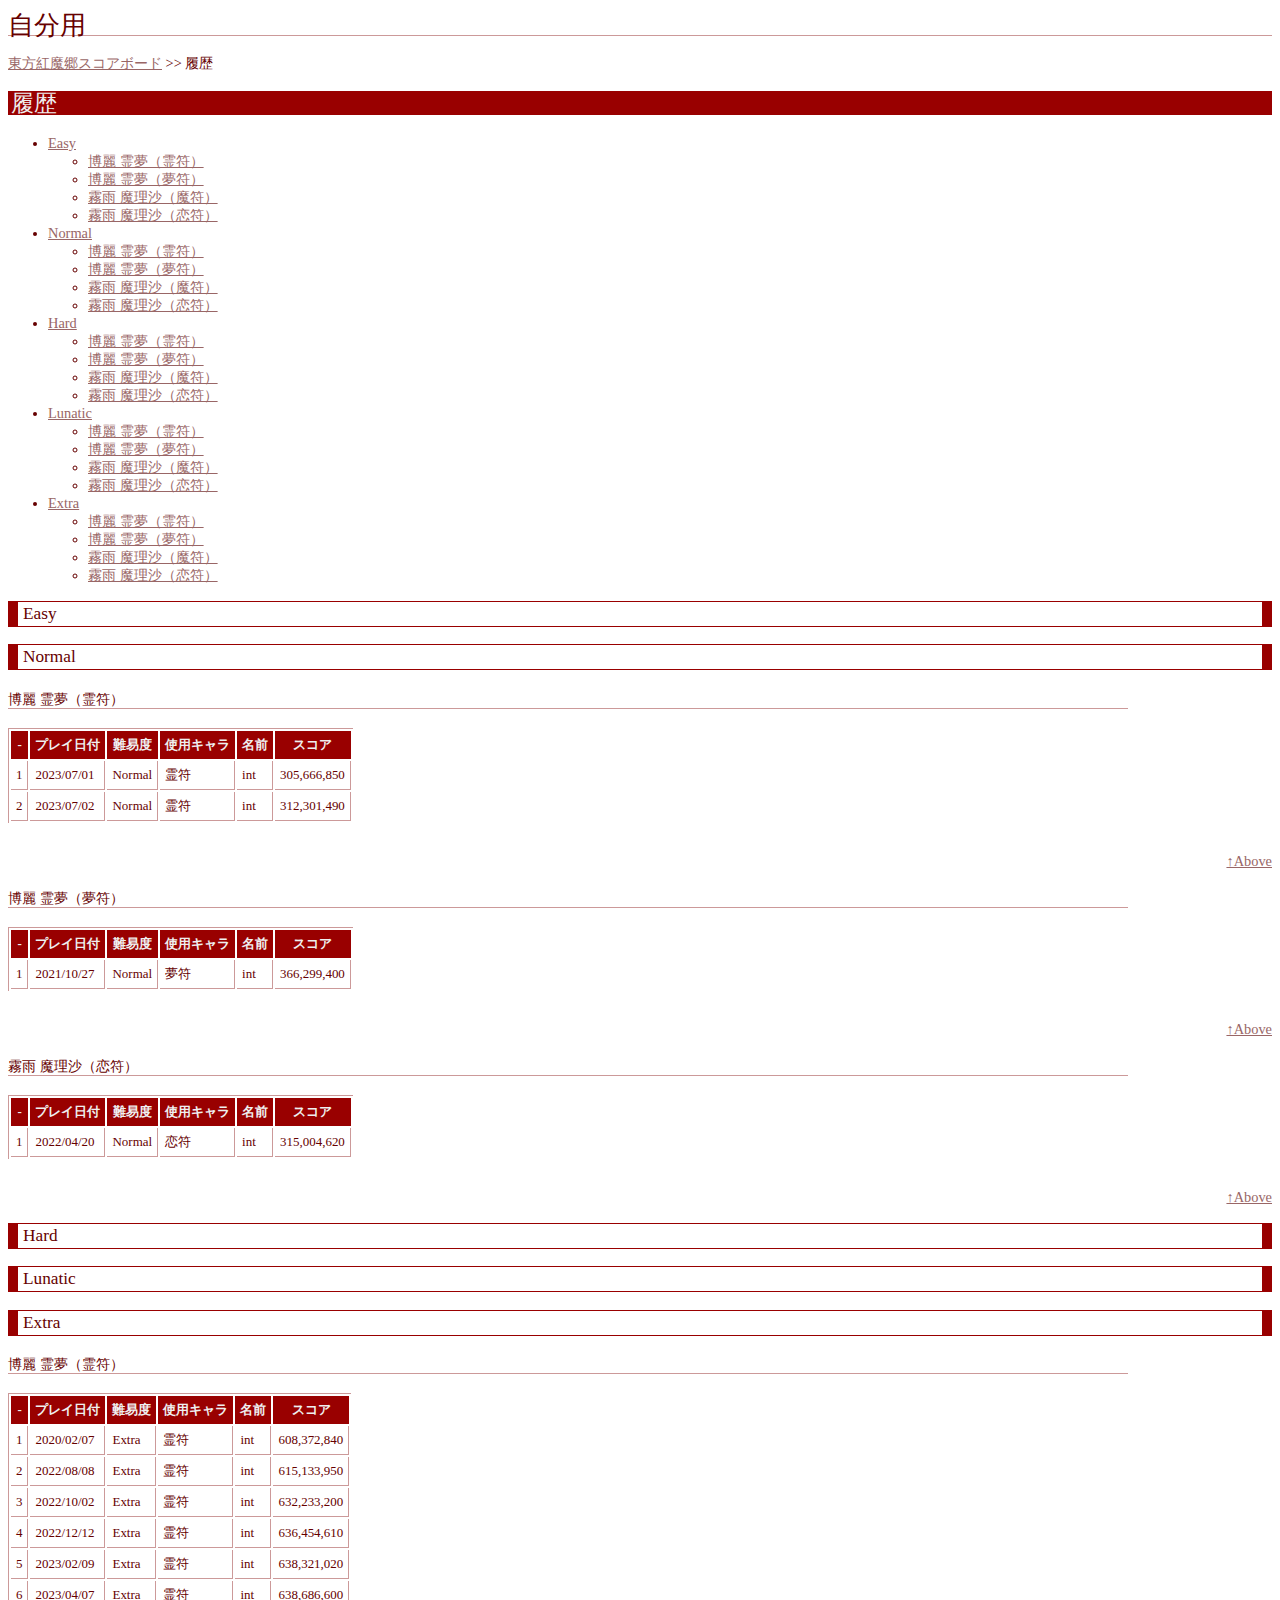
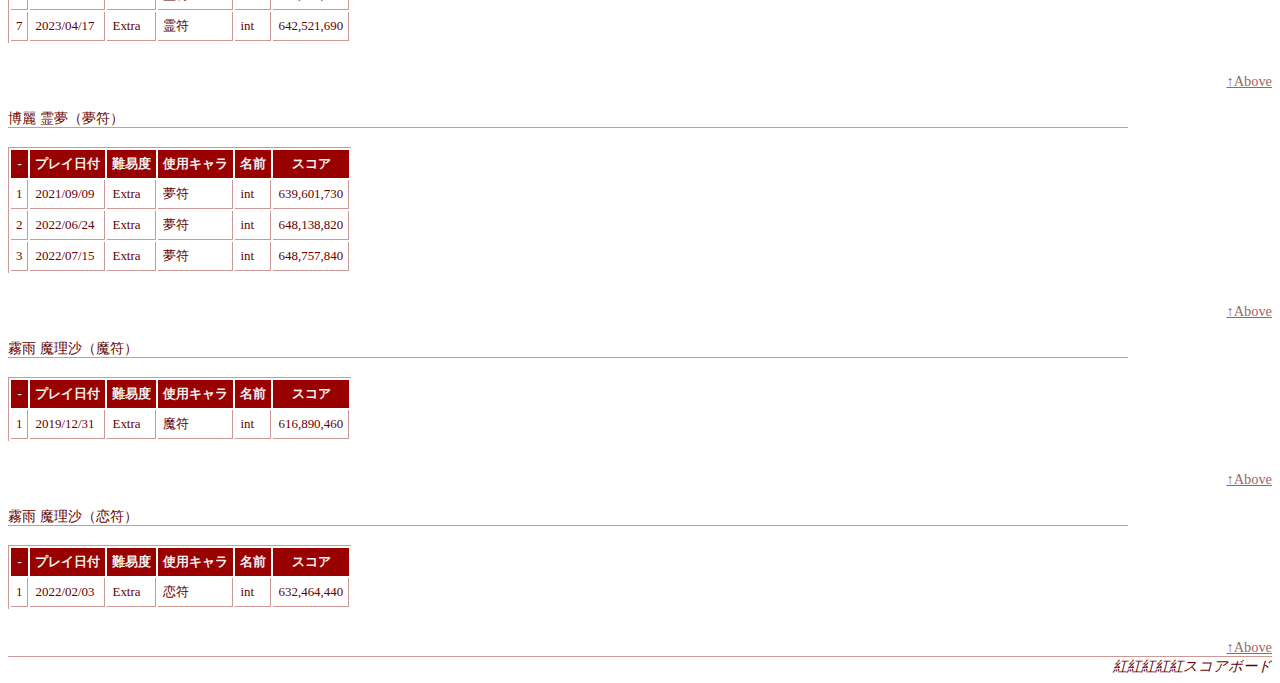
==== history6.html @ 1aae1b41 "N RA 312" ====
<?xml version="1.0" encoding="utf-8"?>
<!DOCTYPE html PUBLIC "-//W3C//DTD XHTML 1.0 Strict//EN"
	"http://www.w3.org/TR/xhtml1/DTD/xhtml1-strict.dtd">
<html xmlns="http://www.w3.org/1999/xhtml" xml:lang="ja" lang="ja">
<head>
	<meta http-equiv="Content-Type" content="text/html; charset=utf-8" />
	<meta http-equiv="Content-Style-Type" content="text/css" />
	<link rel="stylesheet" type="text/css" href="./style6.css" media="screen,print" title="th6" />
	
	<title>自分用 - 履歴</title>
</head>
<body>

<div class="title">
	<h1><a id="top" name="top">自分用</a></h1>
</div>
<div class="navi">
	<a href="./">東方紅魔郷スコアボード</a> &gt;&gt; 履歴
</div>
<div class="docbody">
<h2>履歴</h2>

<div class="index">
<ul>
	<li><a href="#L0">Easy</a>
		<ul>
			<li><a href="#L0C0">博麗 霊夢（霊符）</a></li>
			<li><a href="#L0C1">博麗 霊夢（夢符）</a></li>
			<li><a href="#L0C2">霧雨 魔理沙（魔符）</a></li>
			<li><a href="#L0C3">霧雨 魔理沙（恋符）</a></li>
		</ul>
	</li>
	<li><a href="#L1">Normal</a>
		<ul>
			<li><a href="#L1C0">博麗 霊夢（霊符）</a></li>
			<li><a href="#L1C1">博麗 霊夢（夢符）</a></li>
			<li><a href="#L1C2">霧雨 魔理沙（魔符）</a></li>
			<li><a href="#L1C3">霧雨 魔理沙（恋符）</a></li>
		</ul>
	</li>
	<li><a href="#L2">Hard</a>
		<ul>
			<li><a href="#L2C0">博麗 霊夢（霊符）</a></li>
			<li><a href="#L2C1">博麗 霊夢（夢符）</a></li>
			<li><a href="#L2C2">霧雨 魔理沙（魔符）</a></li>
			<li><a href="#L2C3">霧雨 魔理沙（恋符）</a></li>
		</ul>
	</li>
	<li><a href="#L3">Lunatic</a>
		<ul>
			<li><a href="#L3C0">博麗 霊夢（霊符）</a></li>
			<li><a href="#L3C1">博麗 霊夢（夢符）</a></li>
			<li><a href="#L3C2">霧雨 魔理沙（魔符）</a></li>
			<li><a href="#L3C3">霧雨 魔理沙（恋符）</a></li>
		</ul>
	</li>
	<li><a href="#L4">Extra</a>
		<ul>
			<li><a href="#L4C0">博麗 霊夢（霊符）</a></li>
			<li><a href="#L4C1">博麗 霊夢（夢符）</a></li>
			<li><a href="#L4C2">霧雨 魔理沙（魔符）</a></li>
			<li><a href="#L4C3">霧雨 魔理沙（恋符）</a></li>
		</ul>
	</li>
</ul>
</div>
<h3 id="L0">Easy</h3><h3 id="L1">Normal</h3><h4 id="L1C0">博麗 霊夢（霊符）</h4>
<table class="ranking">
	<colgroup>
		<col class="colRank" />
		<col class="colDate" />
		<col class="colLevel" />
		<col class="colChar" />
		<col class="colName" />
		<col class="colScore" />
	</colgroup>
	<tr>
		<th>-</th>
		<th>プレイ日付</th>
		<th>難易度</th>
		<th>使用キャラ</th>
		<th>名前</th>
		<th>スコア</th>
	</tr>

	<tr>
		<td>1</td>
		<td>2023/07/01</td>
		<td>Normal</td>
		<td>霊符</td>
		<td>int</td>
		<td>305,666,850</td>
	</tr>

	<tr>
		<td>2</td>
		<td>2023/07/02</td>
		<td>Normal</td>
		<td>霊符</td>
		<td>int</td>
		<td>312,301,490</td>
	</tr>

</table>

<div class="pageNavi"><a href="#top">↑Above</a></div>
<h4 id="L1C1">博麗 霊夢（夢符）</h4>
<table class="ranking">
	<colgroup>
		<col class="colRank" />
		<col class="colDate" />
		<col class="colLevel" />
		<col class="colChar" />
		<col class="colName" />
		<col class="colScore" />
	</colgroup>
	<tr>
		<th>-</th>
		<th>プレイ日付</th>
		<th>難易度</th>
		<th>使用キャラ</th>
		<th>名前</th>
		<th>スコア</th>
	</tr>

	<tr>
		<td>1</td>
		<td>2021/10/27</td>
		<td>Normal</td>
		<td>夢符</td>
		<td>int</td>
		<td>366,299,400</td>
	</tr>

</table>

<div class="pageNavi"><a href="#top">↑Above</a></div>
<h4 id="L1C3">霧雨 魔理沙（恋符）</h4>
<table class="ranking">
	<colgroup>
		<col class="colRank" />
		<col class="colDate" />
		<col class="colLevel" />
		<col class="colChar" />
		<col class="colName" />
		<col class="colScore" />
	</colgroup>
	<tr>
		<th>-</th>
		<th>プレイ日付</th>
		<th>難易度</th>
		<th>使用キャラ</th>
		<th>名前</th>
		<th>スコア</th>
	</tr>

	<tr>
		<td>1</td>
		<td>2022/04/20</td>
		<td>Normal</td>
		<td>恋符</td>
		<td>int</td>
		<td>315,004,620</td>
	</tr>

</table>

<div class="pageNavi"><a href="#top">↑Above</a></div>
<h3 id="L2">Hard</h3><h3 id="L3">Lunatic</h3><h3 id="L4">Extra</h3><h4 id="L4C0">博麗 霊夢（霊符）</h4>
<table class="ranking">
	<colgroup>
		<col class="colRank" />
		<col class="colDate" />
		<col class="colLevel" />
		<col class="colChar" />
		<col class="colName" />
		<col class="colScore" />
	</colgroup>
	<tr>
		<th>-</th>
		<th>プレイ日付</th>
		<th>難易度</th>
		<th>使用キャラ</th>
		<th>名前</th>
		<th>スコア</th>
	</tr>

	<tr>
		<td>1</td>
		<td>2020/02/07</td>
		<td>Extra</td>
		<td>霊符</td>
		<td>int</td>
		<td>608,372,840</td>
	</tr>

	<tr>
		<td>2</td>
		<td>2022/08/08</td>
		<td>Extra</td>
		<td>霊符</td>
		<td>int</td>
		<td>615,133,950</td>
	</tr>

	<tr>
		<td>3</td>
		<td>2022/10/02</td>
		<td>Extra</td>
		<td>霊符</td>
		<td>int</td>
		<td>632,233,200</td>
	</tr>

	<tr>
		<td>4</td>
		<td>2022/12/12</td>
		<td>Extra</td>
		<td>霊符</td>
		<td>int</td>
		<td>636,454,610</td>
	</tr>

	<tr>
		<td>5</td>
		<td>2023/02/09</td>
		<td>Extra</td>
		<td>霊符</td>
		<td>int</td>
		<td>638,321,020</td>
	</tr>

	<tr>
		<td>6</td>
		<td>2023/04/07</td>
		<td>Extra</td>
		<td>霊符</td>
		<td>int</td>
		<td>638,686,600</td>
	</tr>

	<tr>
		<td>7</td>
		<td>2023/04/17</td>
		<td>Extra</td>
		<td>霊符</td>
		<td>int</td>
		<td>642,521,690</td>
	</tr>

</table>

<div class="pageNavi"><a href="#top">↑Above</a></div>
<h4 id="L4C1">博麗 霊夢（夢符）</h4>
<table class="ranking">
	<colgroup>
		<col class="colRank" />
		<col class="colDate" />
		<col class="colLevel" />
		<col class="colChar" />
		<col class="colName" />
		<col class="colScore" />
	</colgroup>
	<tr>
		<th>-</th>
		<th>プレイ日付</th>
		<th>難易度</th>
		<th>使用キャラ</th>
		<th>名前</th>
		<th>スコア</th>
	</tr>

	<tr>
		<td>1</td>
		<td>2021/09/09</td>
		<td>Extra</td>
		<td>夢符</td>
		<td>int</td>
		<td>639,601,730</td>
	</tr>

	<tr>
		<td>2</td>
		<td>2022/06/24</td>
		<td>Extra</td>
		<td>夢符</td>
		<td>int</td>
		<td>648,138,820</td>
	</tr>

	<tr>
		<td>3</td>
		<td>2022/07/15</td>
		<td>Extra</td>
		<td>夢符</td>
		<td>int</td>
		<td>648,757,840</td>
	</tr>

</table>

<div class="pageNavi"><a href="#top">↑Above</a></div>
<h4 id="L4C2">霧雨 魔理沙（魔符）</h4>
<table class="ranking">
	<colgroup>
		<col class="colRank" />
		<col class="colDate" />
		<col class="colLevel" />
		<col class="colChar" />
		<col class="colName" />
		<col class="colScore" />
	</colgroup>
	<tr>
		<th>-</th>
		<th>プレイ日付</th>
		<th>難易度</th>
		<th>使用キャラ</th>
		<th>名前</th>
		<th>スコア</th>
	</tr>

	<tr>
		<td>1</td>
		<td>2019/12/31</td>
		<td>Extra</td>
		<td>魔符</td>
		<td>int</td>
		<td>616,890,460</td>
	</tr>

</table>

<div class="pageNavi"><a href="#top">↑Above</a></div>
<h4 id="L4C3">霧雨 魔理沙（恋符）</h4>
<table class="ranking">
	<colgroup>
		<col class="colRank" />
		<col class="colDate" />
		<col class="colLevel" />
		<col class="colChar" />
		<col class="colName" />
		<col class="colScore" />
	</colgroup>
	<tr>
		<th>-</th>
		<th>プレイ日付</th>
		<th>難易度</th>
		<th>使用キャラ</th>
		<th>名前</th>
		<th>スコア</th>
	</tr>

	<tr>
		<td>1</td>
		<td>2022/02/03</td>
		<td>Extra</td>
		<td>恋符</td>
		<td>int</td>
		<td>632,464,440</td>
	</tr>

</table>

<div class="pageNavi"><a href="#top">↑Above</a></div>

</div>
<div class="footer">
	<address>
		紅紅紅紅紅スコアボード
	</address>
</div>
</body>
</html>
---- style6.css ----
@charset "utf-8";

body{
	line-height: 1.25em;
	color: #660000;
	background: #FFFFFF;
	font-size: 90%;
	_font-family: "ＭＳ Ｐゴシック", sans-serif;
}

h1{
	font-weight: normal;
}

h2,h3,h4,h5,h6{
	font-weight: normal;
}

h1{
	font-size: 180%;
	border-style: solid;
	border-width: 0px 0px 1px 0px;
	border-color: #CC9999;
}

h2{
	font-size: 160%;
	padding: 3px;
	background: #990000;
	color: #EFEFEF;
}

h3{
	font-size: 120%;
	padding: 3px 5px;
	border-width: 1px 10px;
	border-style: solid;
	border-color: #990000;
}

h4{
	border-width: 0 0 1px 0;
	border-style: solid;
	border-color: #CC9999;
	margin-right: 10em;
}

a:link{ color: #996666; }
a:visited{ color: #999999; }
a:active, a:hover, a:focus{
	background: #CC9999;
	color: #FFFFFF;
}

em{
	font-weight: bolder;
	font-style: normal;
}

strong{
	font-weight: bolder;
	font-style: normal;
	text-decoration: underline;
}


.title{
}

.navi{
}

.docbody{
}

.pageNavi{
	margin: 2em 0 0 0;
	text-align: right;
}

.note{
	font-size: 80%;
	color: #666666;
}

.footer{
	text-align: right;
	border-style: solid;
	border-width: 1px 0px 0px 0px;
	border-color: #CC9999;
}


table{
	table-layout: auto;
	border-collapse: separate;
	empty-cells: show;
	font-size: 90%;
	border-style: solid;
	border-color: #CC9999;
	border-width: 1px 0 0 1px;
	width: 100%;
}

table.ranking{
	width: auto !important;
}

th, td{
	padding: 5px;
}

th{
	background-color: #990000;
	color: #EFEFEF;
	font-weight: bold;
	text-align: center;
}

td{
	border-style: solid;
	border-color: #CC9999;
	border-width: 0 1px 1px 0;
}

.colScore{
	text-align: right;
	align: right;
}

.colVer,
.colRank,
.colDrop,
.colChar,
.colLevel,
.colDate,
.colName,
.colReplay{
}

.colComment{
	text-align: left;
	align: left;
	width: 35%;
}

tr.slowReplay td{
	background: #EEEEEE;
}

.slowDrop {
	color: #003999 !important;
}

td .topScore{
}
td .secondScore{
}
td .thridScore{
}

.pagingLinks {
	margin: 0.5em;
}

dl{
	margin: 1em;
}

a img{
	border-style: none;
}

.lang-en{
	/*display: none;*/
	font-size: 90%;
}
.lang-ja{
}

.deviation{
	font-size: 75%;
	color: #999999 !important;
}
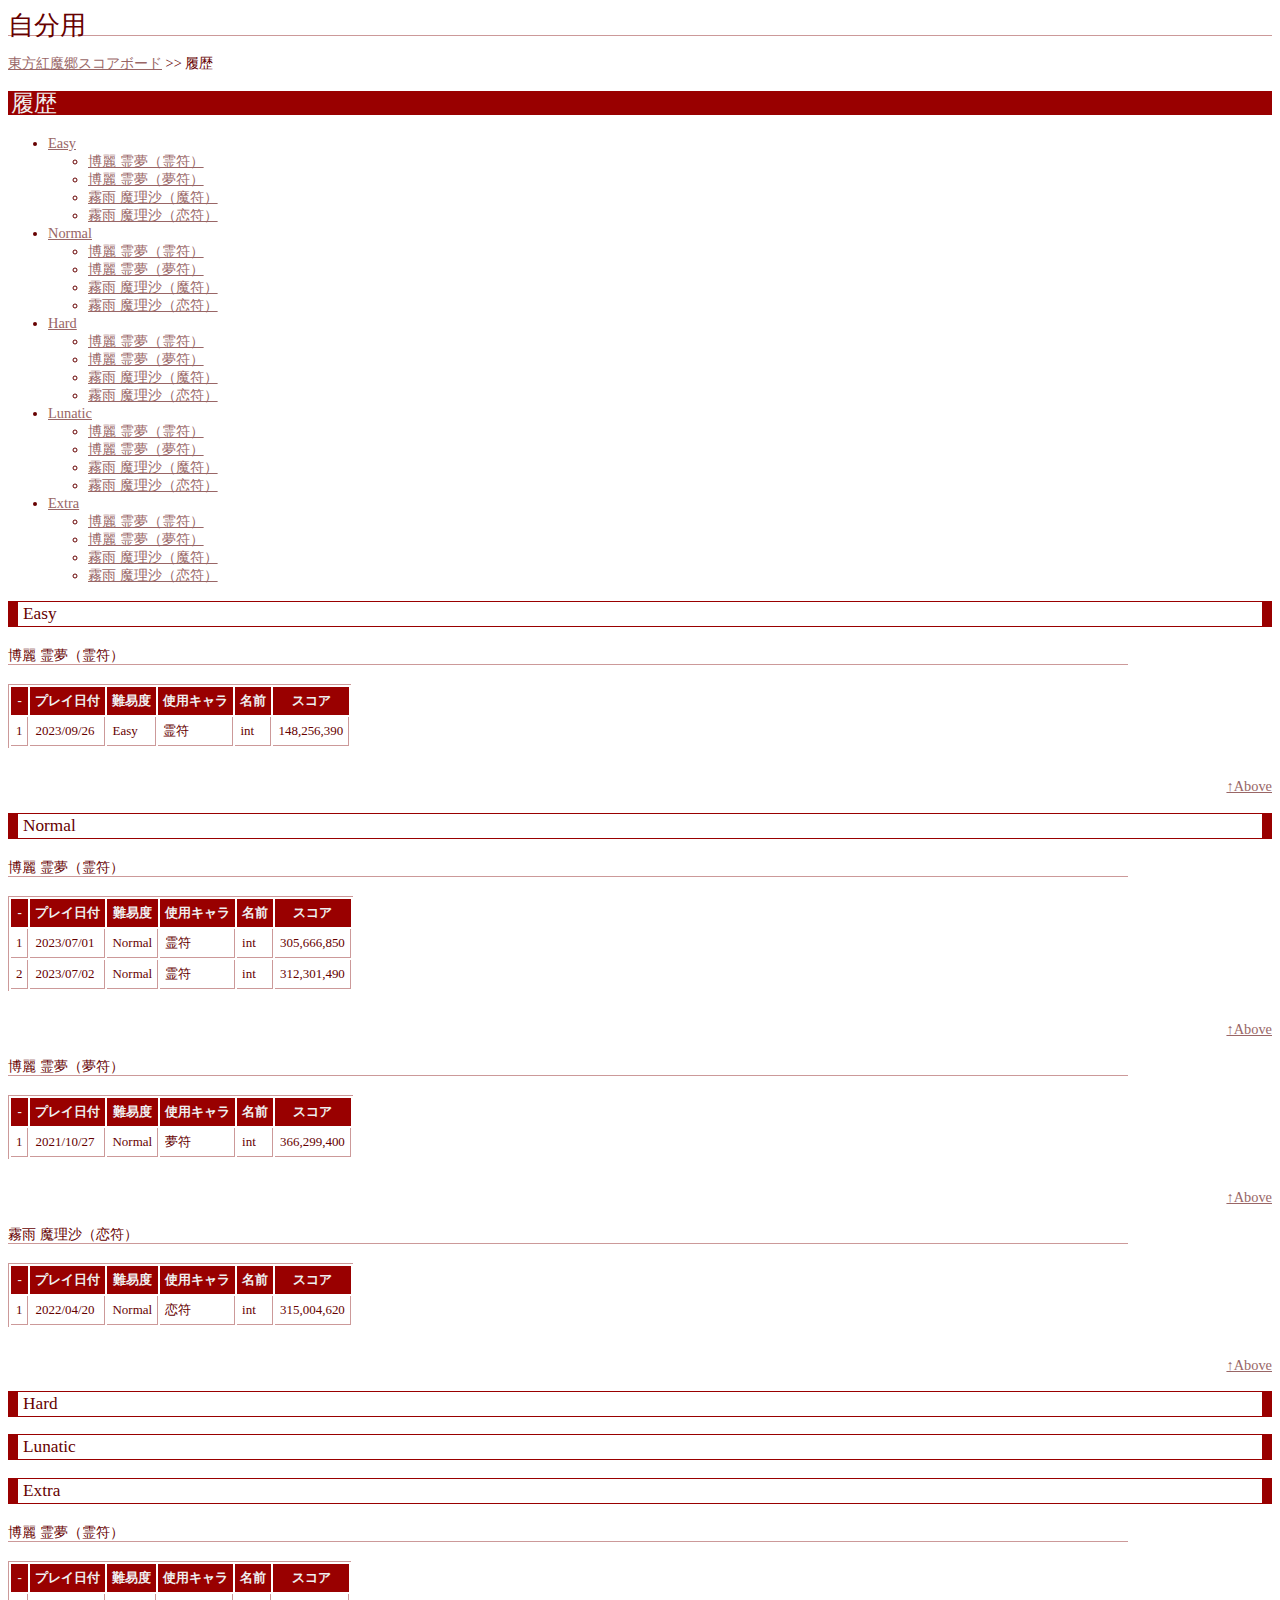
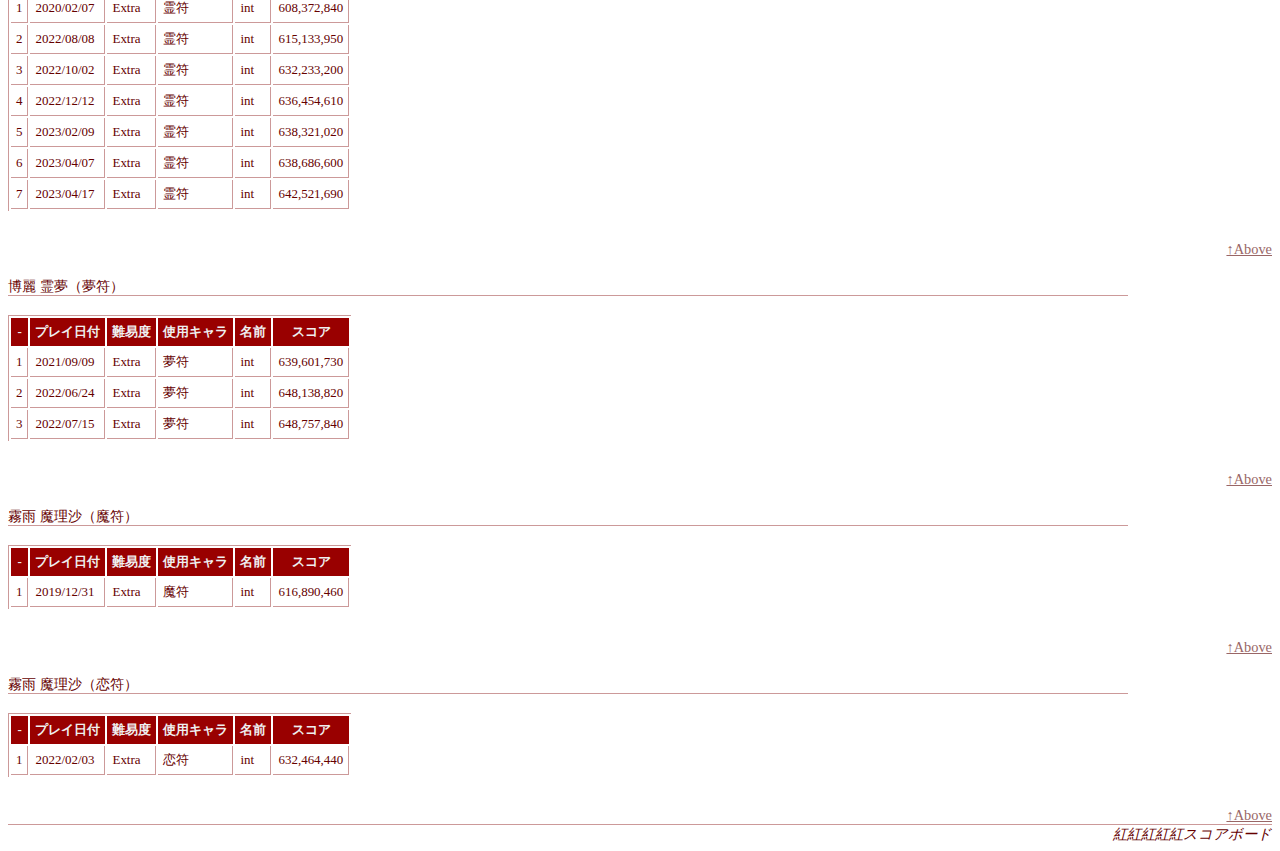
==== commit f4736995: "E RA" ====
--- a/history6.html
+++ b/history6.html
@@ -64,7 +64,38 @@
 	</li>
 </ul>
 </div>
-<h3 id="L0">Easy</h3><h3 id="L1">Normal</h3><h4 id="L1C0">博麗 霊夢（霊符）</h4>
+<h3 id="L0">Easy</h3><h4 id="L0C0">博麗 霊夢（霊符）</h4>
+<table class="ranking">
+	<colgroup>
+		<col class="colRank" />
+		<col class="colDate" />
+		<col class="colLevel" />
+		<col class="colChar" />
+		<col class="colName" />
+		<col class="colScore" />
+	</colgroup>
+	<tr>
+		<th>-</th>
+		<th>プレイ日付</th>
+		<th>難易度</th>
+		<th>使用キャラ</th>
+		<th>名前</th>
+		<th>スコア</th>
+	</tr>
+
+	<tr>
+		<td>1</td>
+		<td>2023/09/26</td>
+		<td>Easy</td>
+		<td>霊符</td>
+		<td>int</td>
+		<td>148,256,390</td>
+	</tr>
+
+</table>
+
+<div class="pageNavi"><a href="#top">↑Above</a></div>
+<h3 id="L1">Normal</h3><h4 id="L1C0">博麗 霊夢（霊符）</h4>
 <table class="ranking">
 	<colgroup>
 		<col class="colRank" />
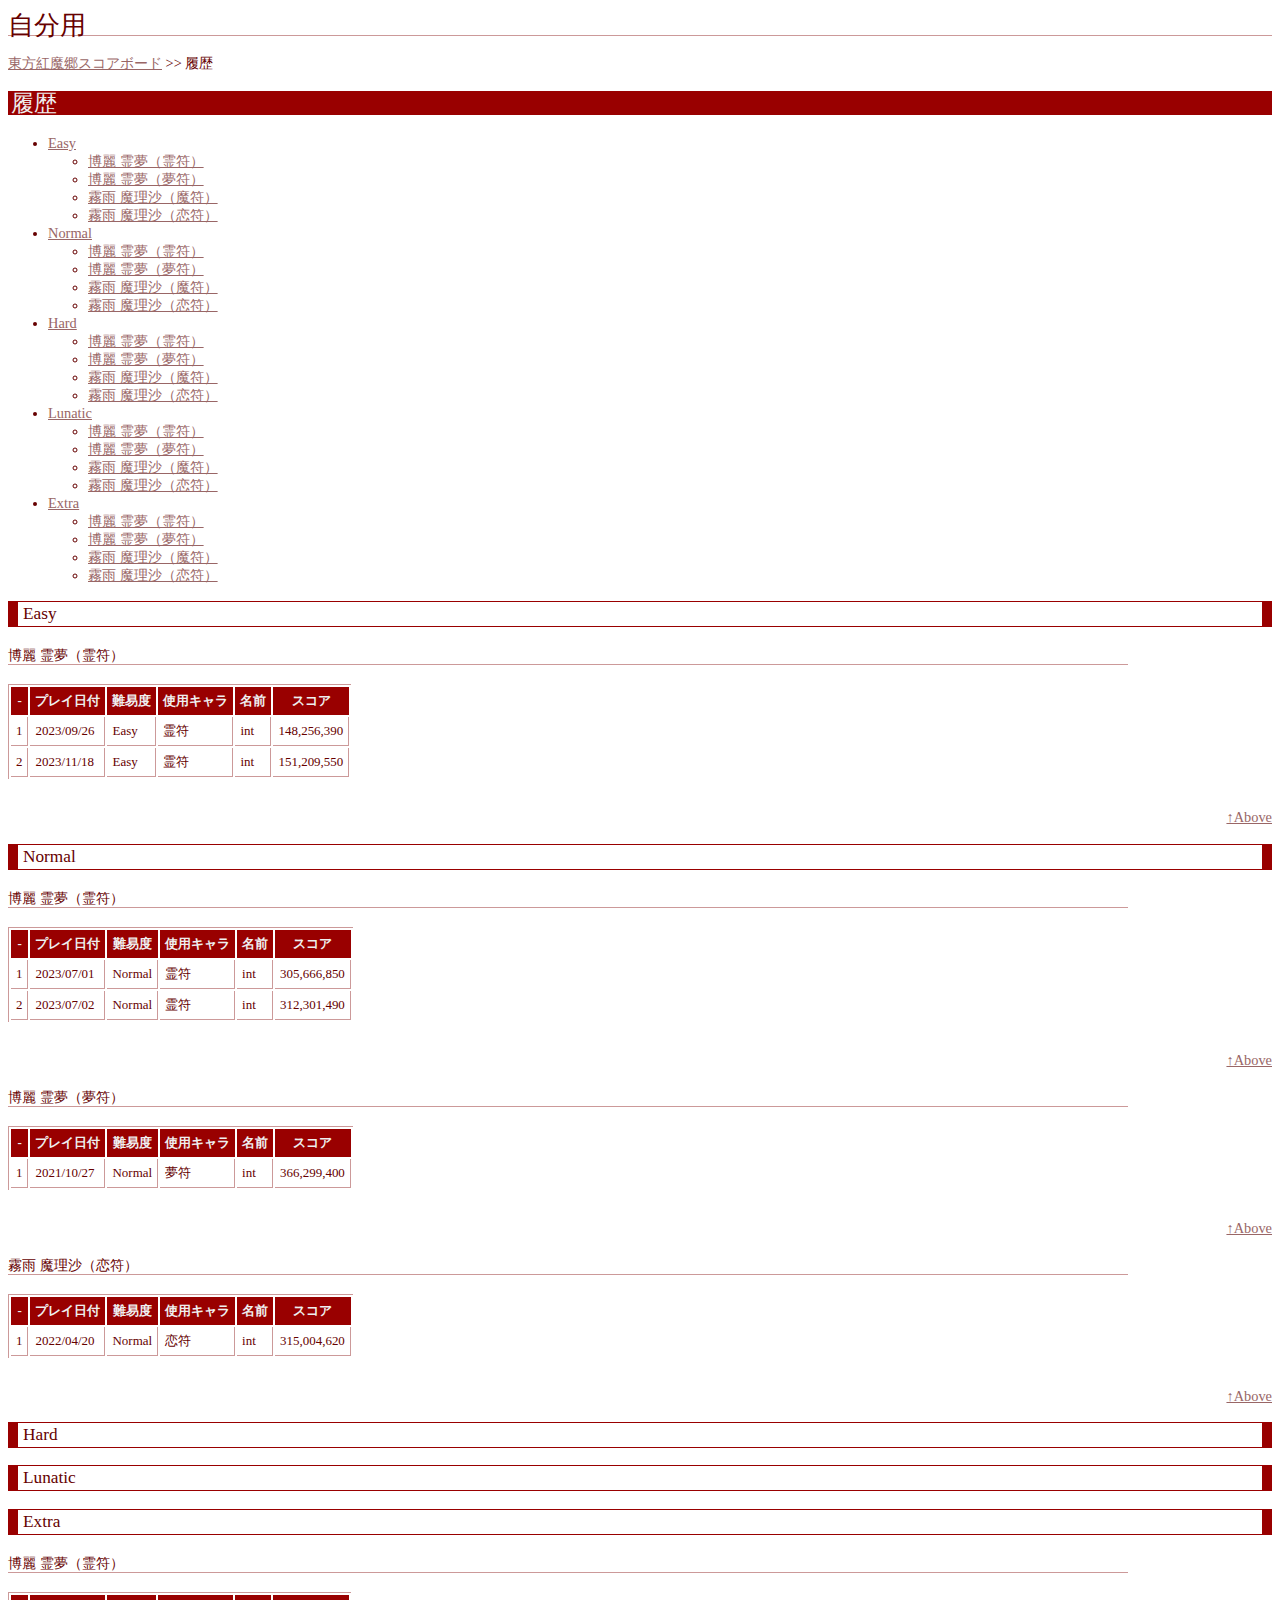
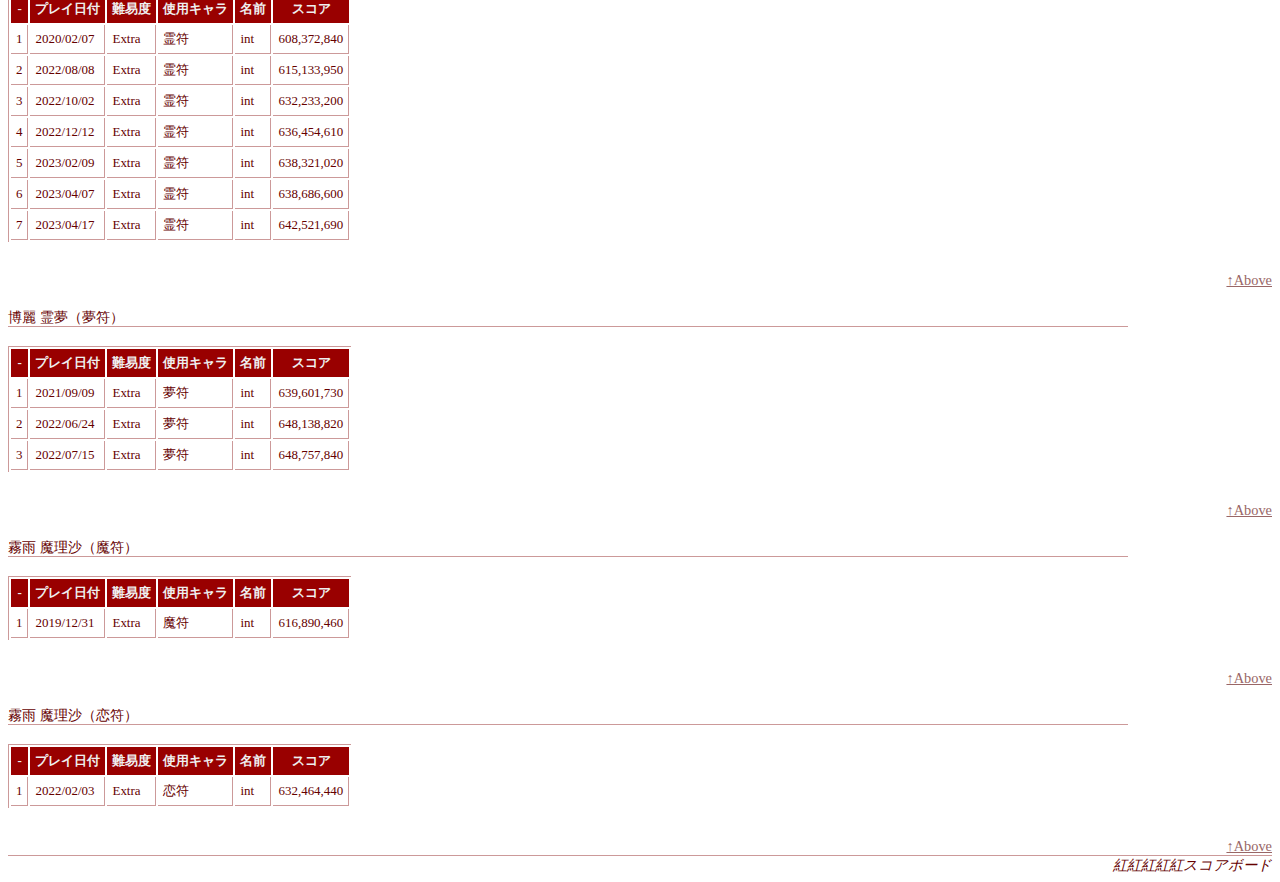
==== commit cb47c11a: "E RA 1.51" ====
--- a/history6.html
+++ b/history6.html
@@ -92,6 +92,15 @@
 		<td>148,256,390</td>
 	</tr>
 
+	<tr>
+		<td>2</td>
+		<td>2023/11/18</td>
+		<td>Easy</td>
+		<td>霊符</td>
+		<td>int</td>
+		<td>151,209,550</td>
+	</tr>
+
 </table>
 
 <div class="pageNavi"><a href="#top">↑Above</a></div>
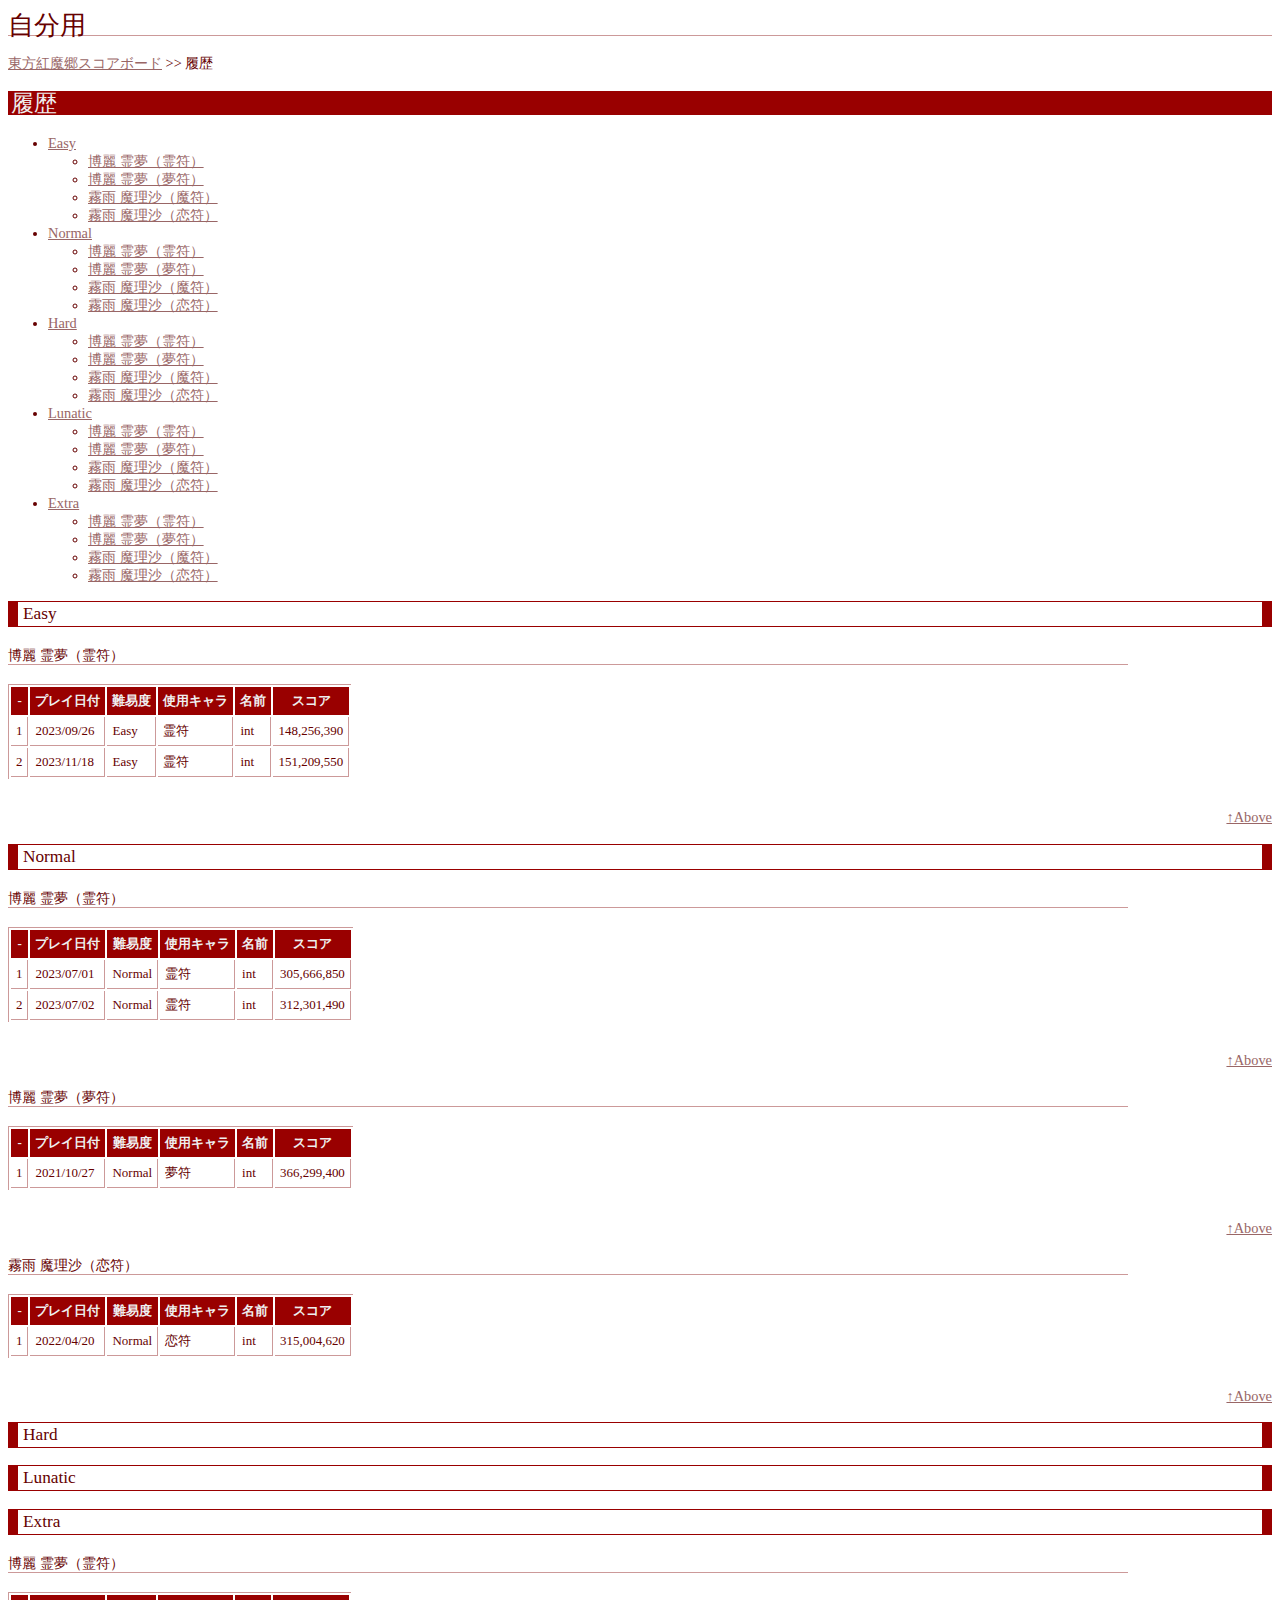
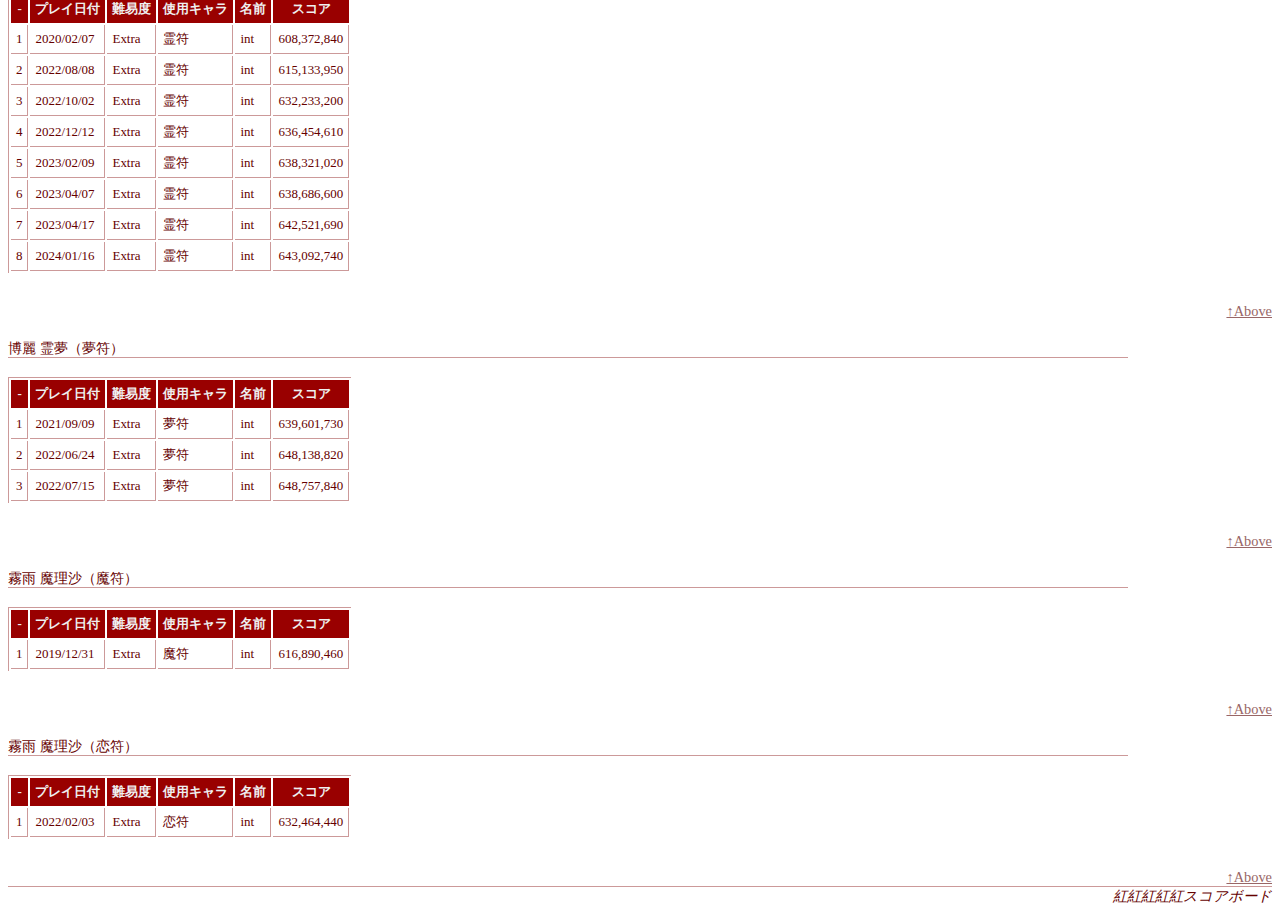
==== commit de71890e: "Ex RA 643" ====
--- a/history6.html
+++ b/history6.html
@@ -288,6 +288,15 @@
 		<td>642,521,690</td>
 	</tr>
 
+	<tr>
+		<td>8</td>
+		<td>2024/01/16</td>
+		<td>Extra</td>
+		<td>霊符</td>
+		<td>int</td>
+		<td>643,092,740</td>
+	</tr>
+
 </table>
 
 <div class="pageNavi"><a href="#top">↑Above</a></div>
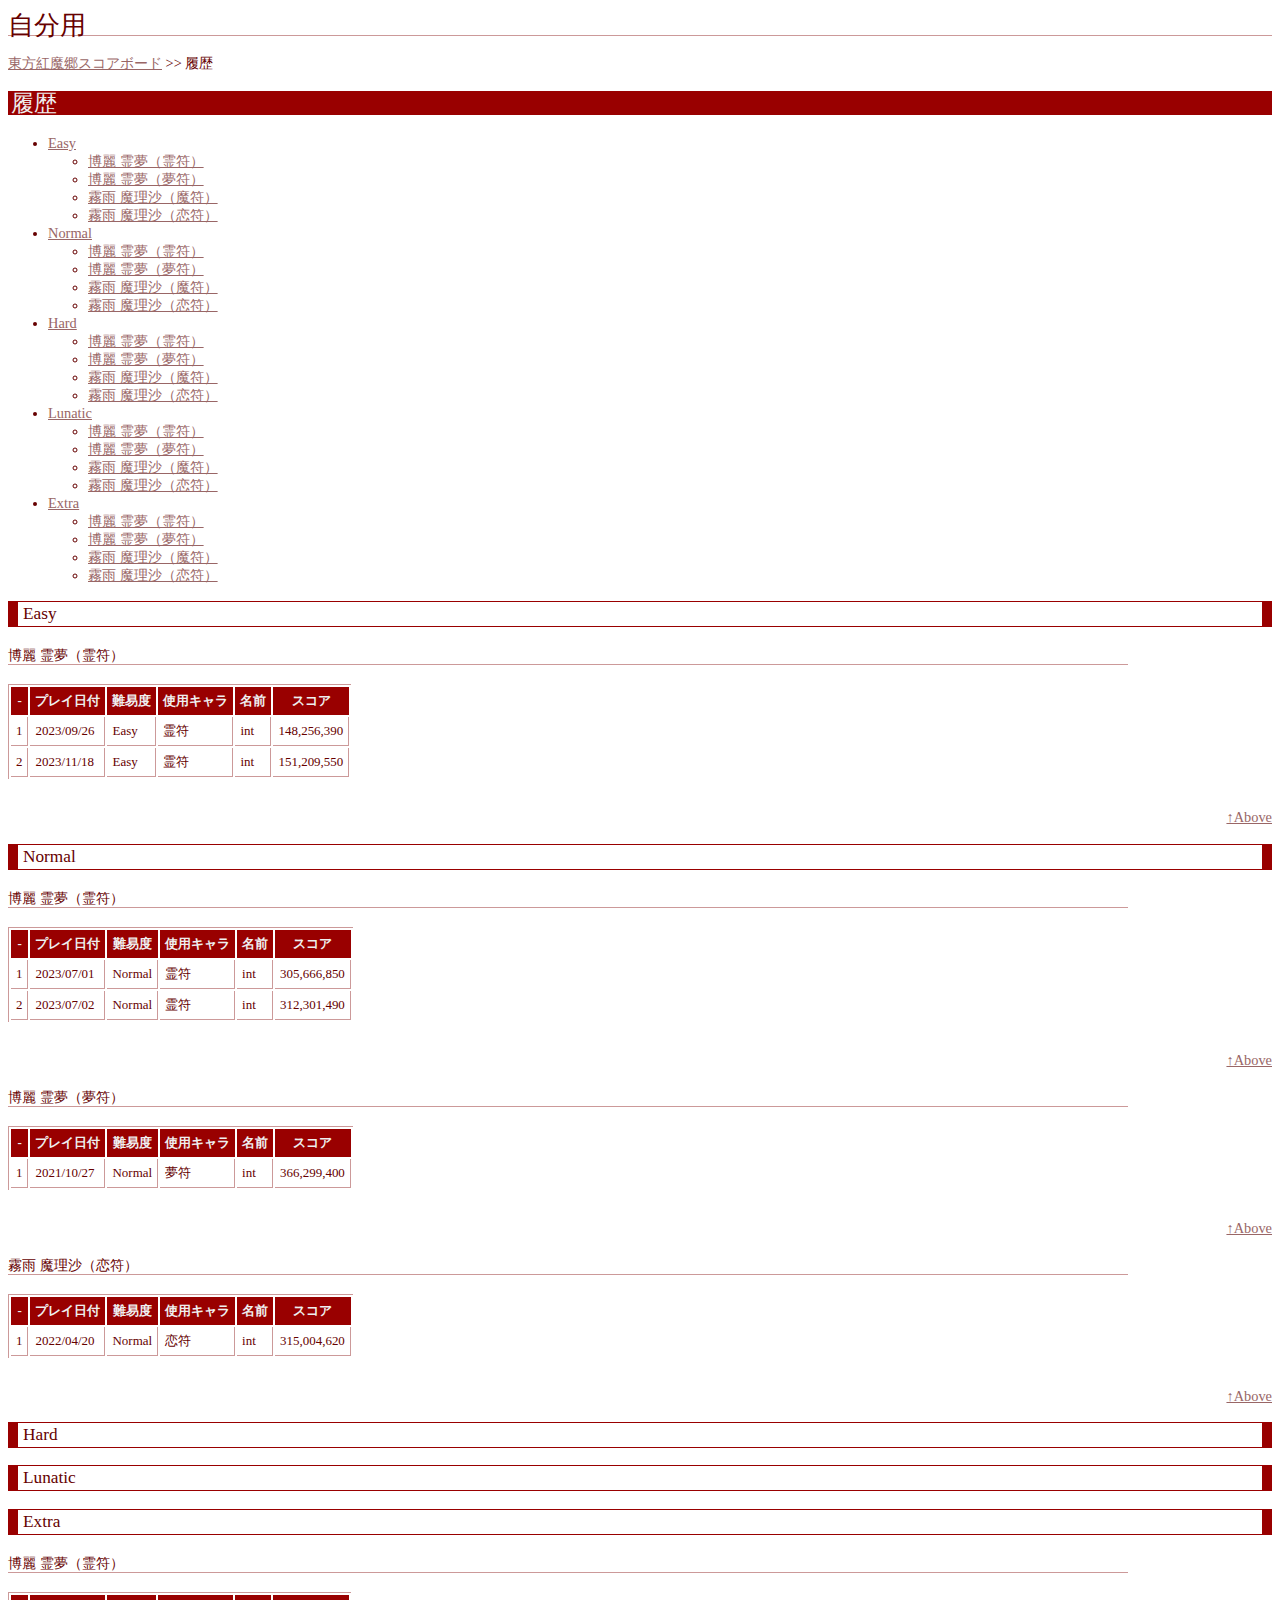
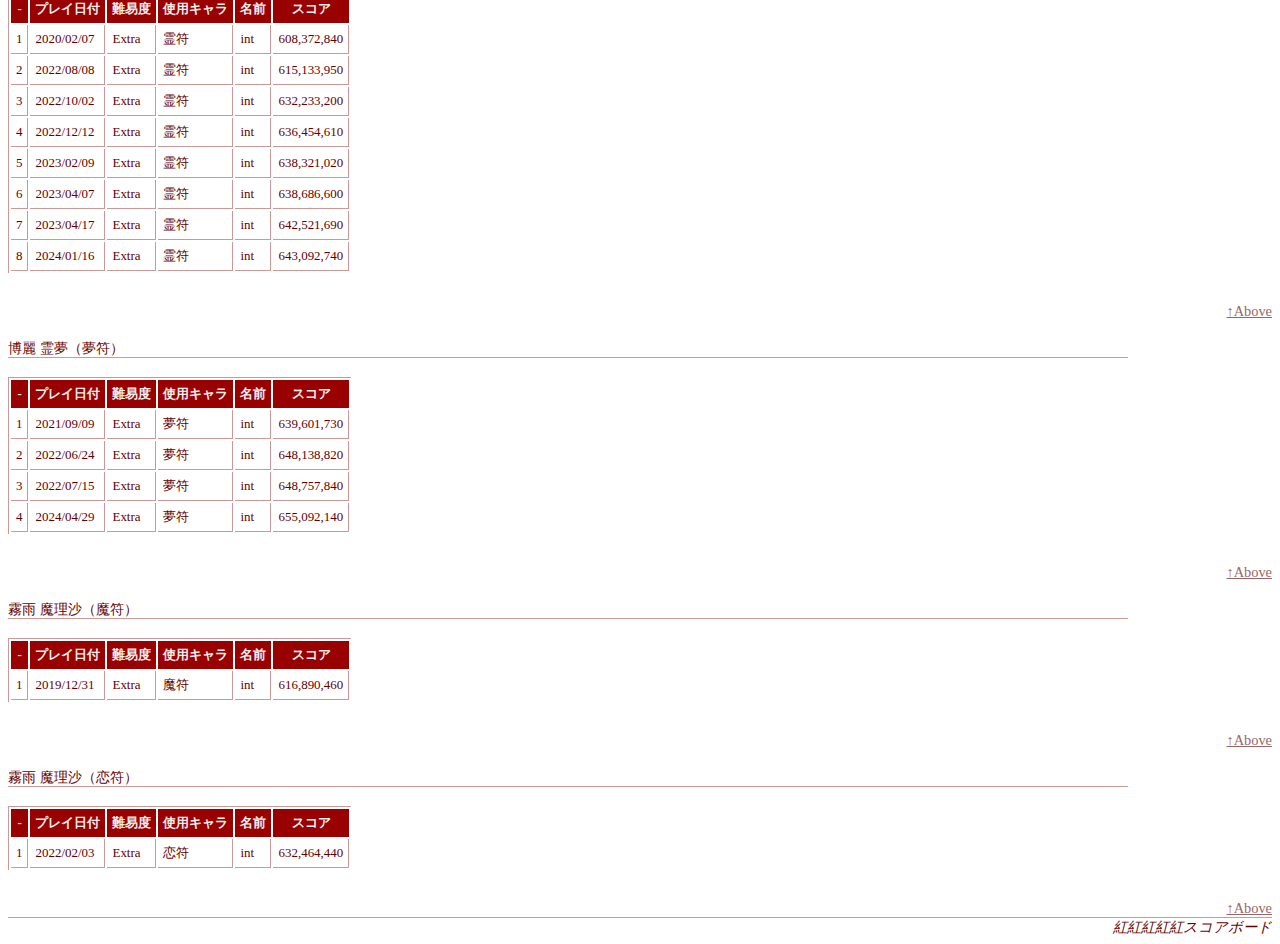
==== commit 34d77c34: "Ex RB 655" ====
--- a/history6.html
+++ b/history6.html
@@ -346,6 +346,15 @@
 		<td>648,757,840</td>
 	</tr>
 
+	<tr>
+		<td>4</td>
+		<td>2024/04/29</td>
+		<td>Extra</td>
+		<td>夢符</td>
+		<td>int</td>
+		<td>655,092,140</td>
+	</tr>
+
 </table>
 
 <div class="pageNavi"><a href="#top">↑Above</a></div>
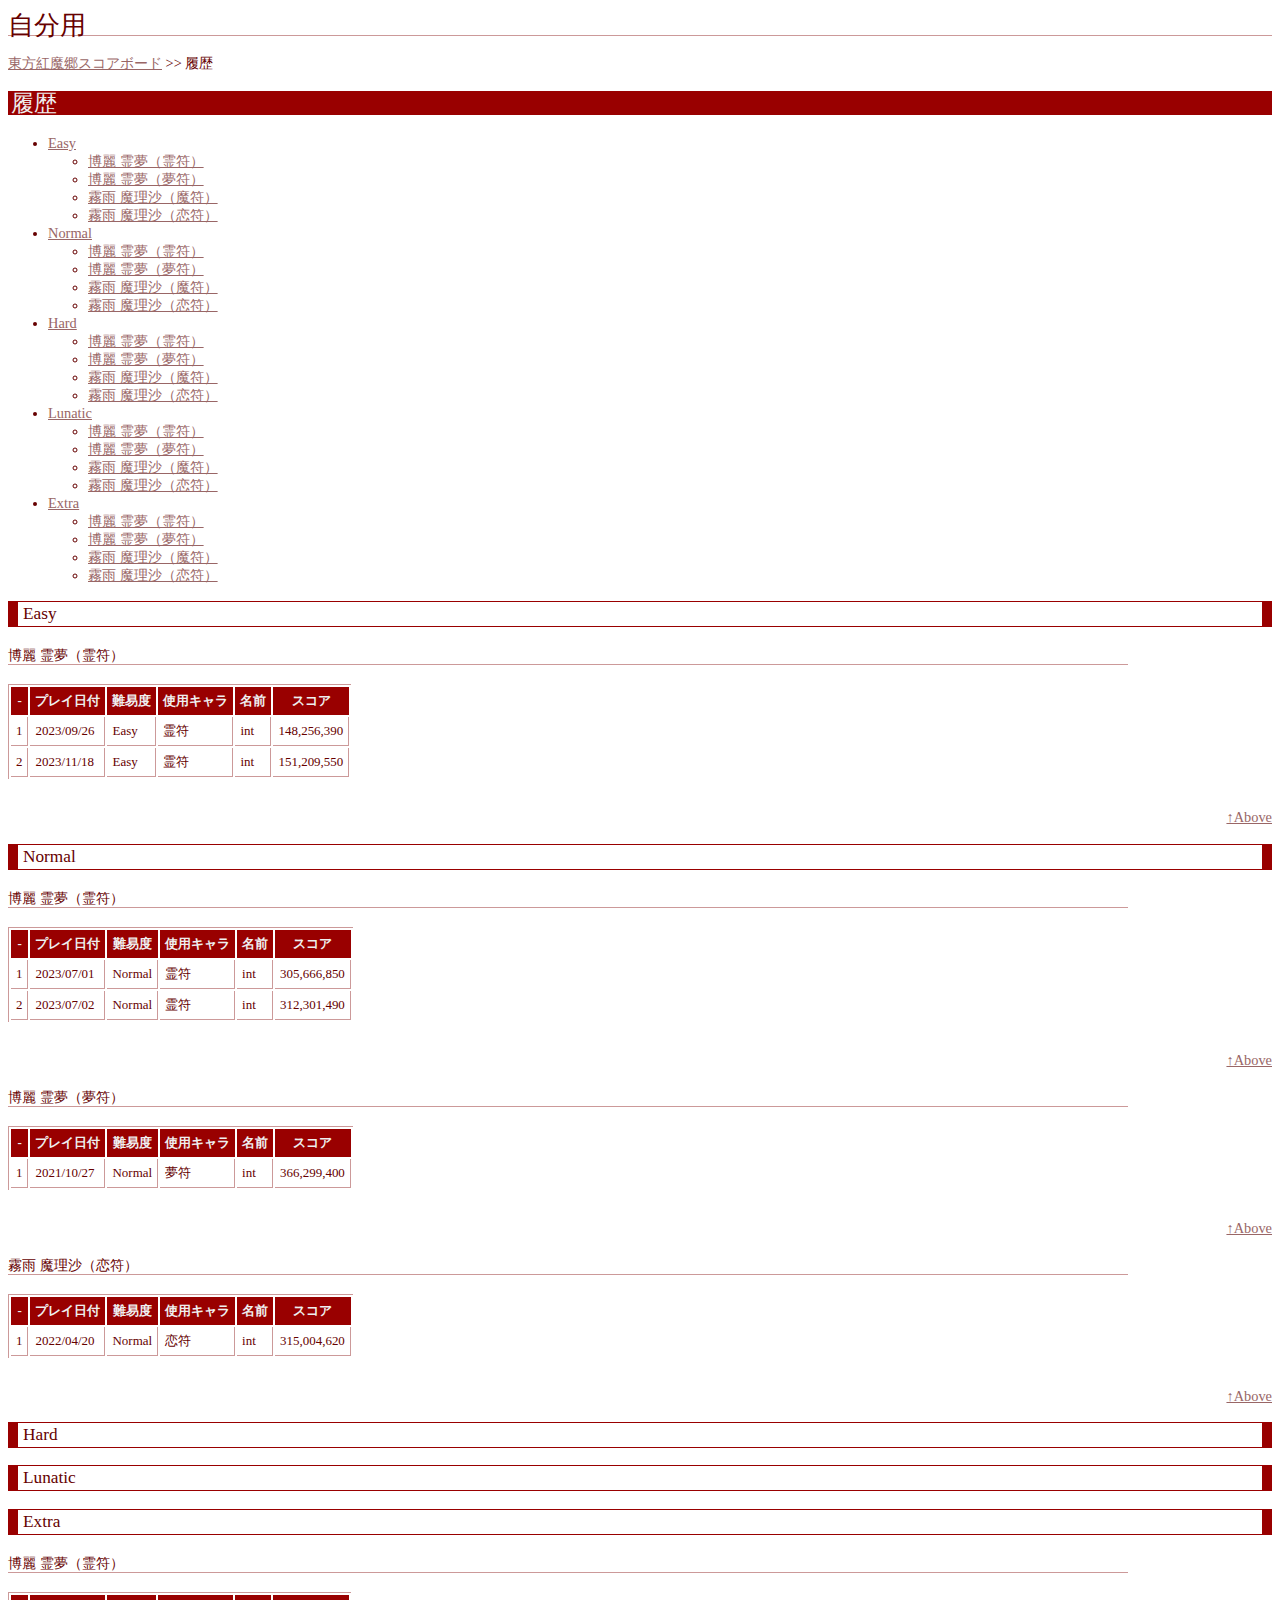
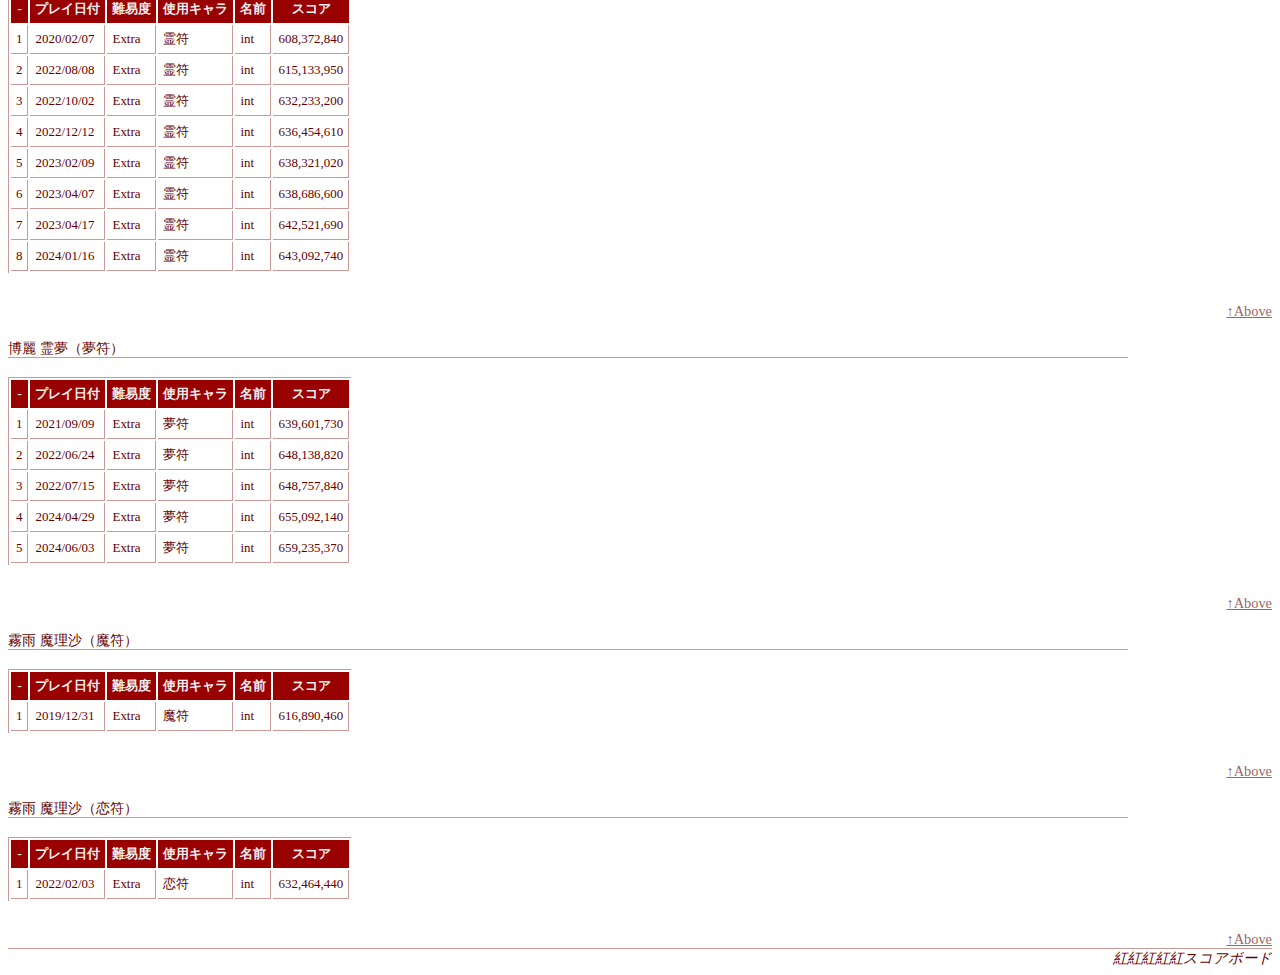
==== commit 6e2a7119: "Ex RB 659" ====
--- a/history6.html
+++ b/history6.html
@@ -355,6 +355,15 @@
 		<td>655,092,140</td>
 	</tr>
 
+	<tr>
+		<td>5</td>
+		<td>2024/06/03</td>
+		<td>Extra</td>
+		<td>夢符</td>
+		<td>int</td>
+		<td>659,235,370</td>
+	</tr>
+
 </table>
 
 <div class="pageNavi"><a href="#top">↑Above</a></div>
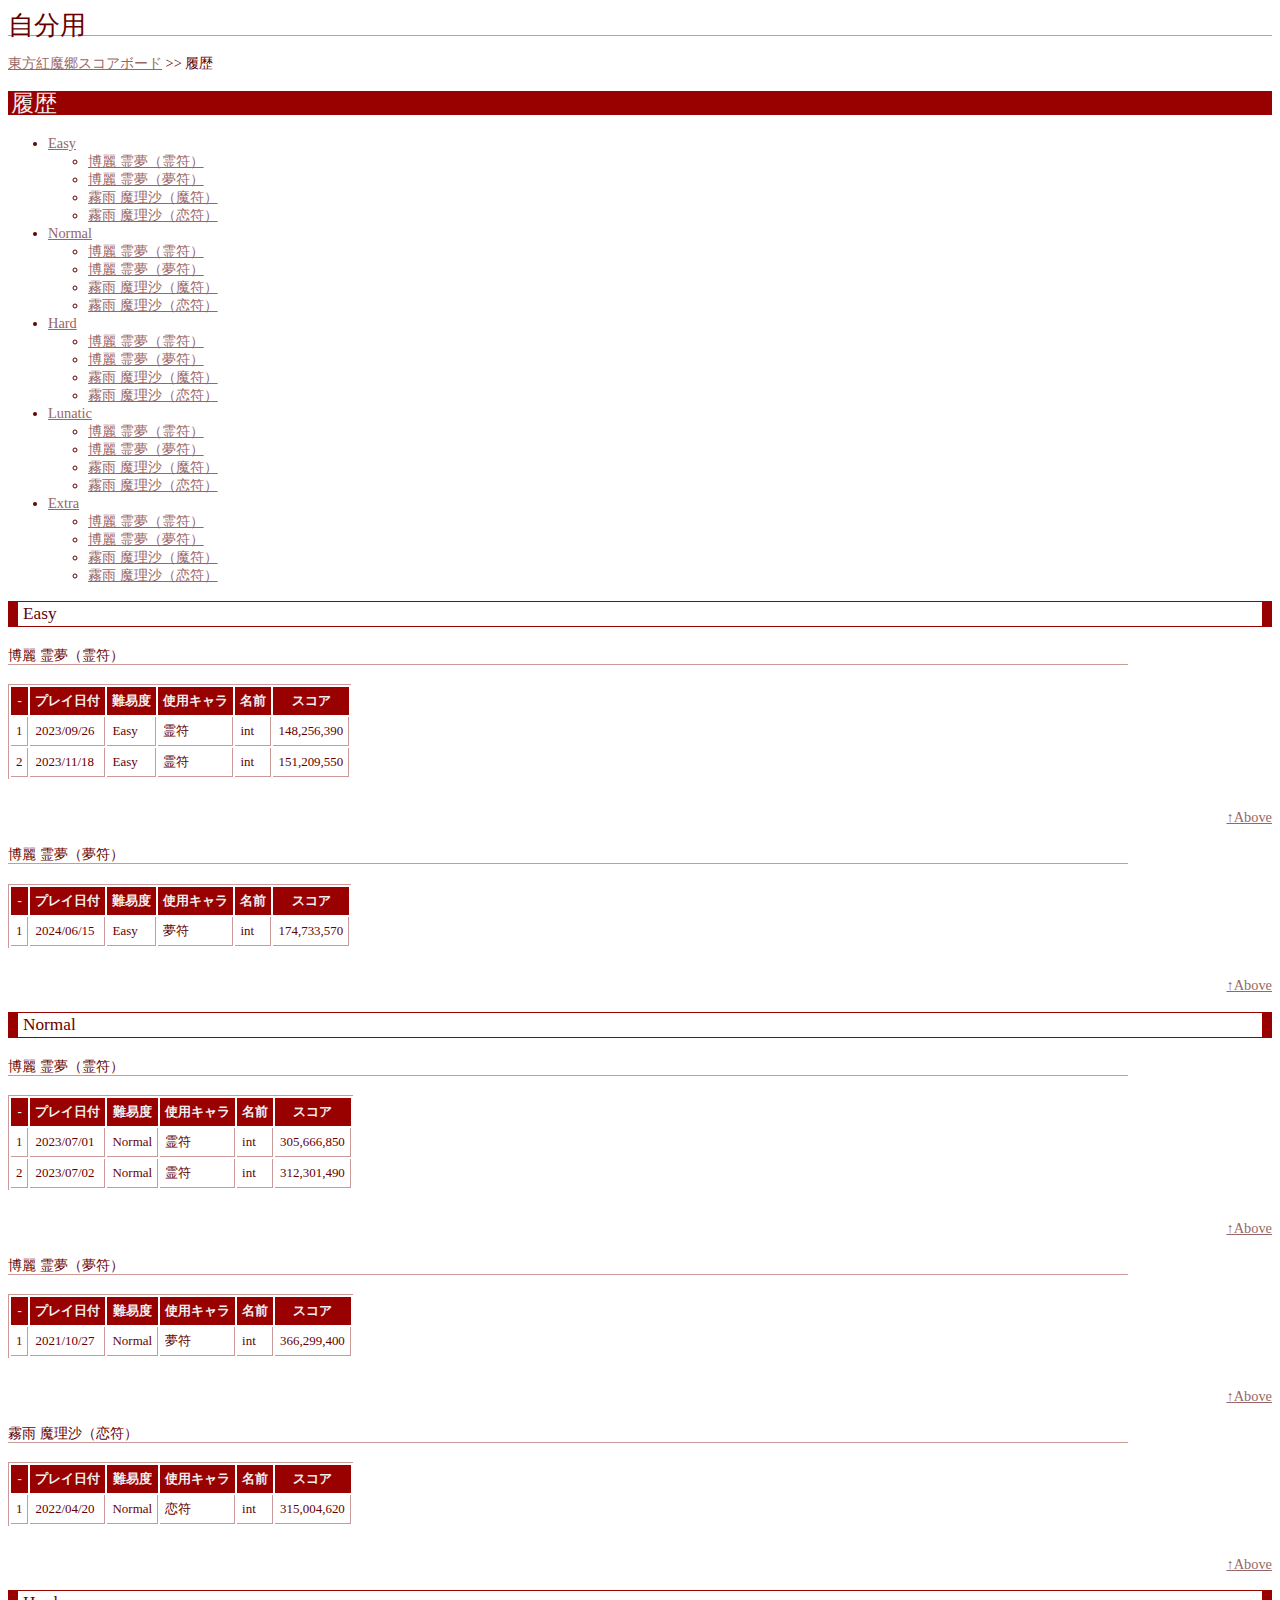
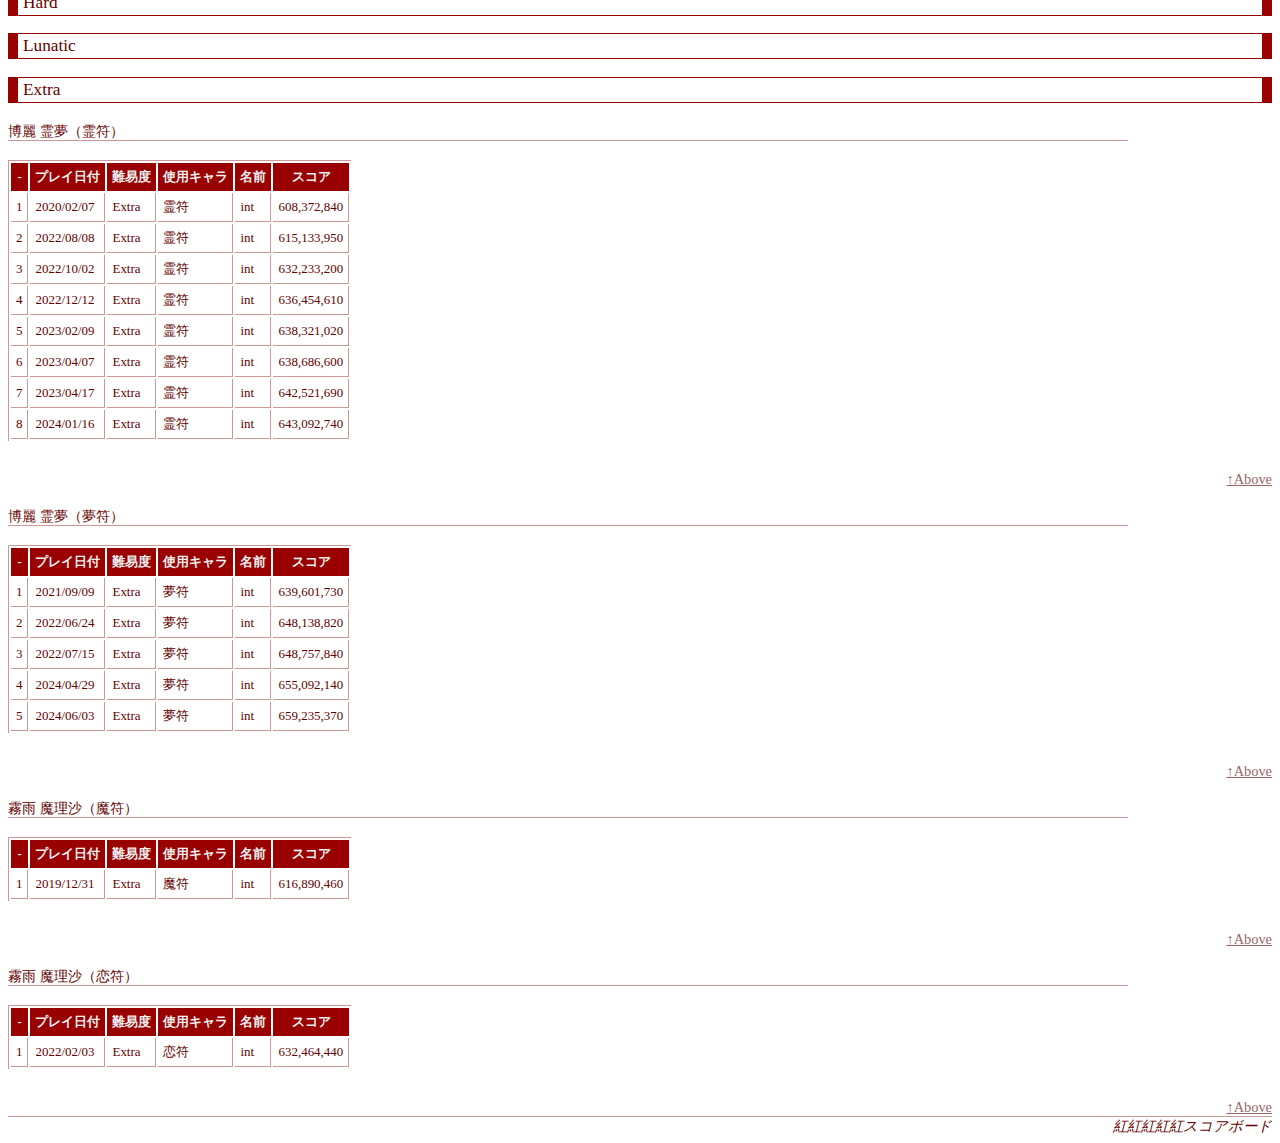
==== commit 6d71faca: "E RB 174" ====
--- a/history6.html
+++ b/history6.html
@@ -104,6 +104,37 @@
 </table>
 
 <div class="pageNavi"><a href="#top">↑Above</a></div>
+<h4 id="L0C1">博麗 霊夢（夢符）</h4>
+<table class="ranking">
+	<colgroup>
+		<col class="colRank" />
+		<col class="colDate" />
+		<col class="colLevel" />
+		<col class="colChar" />
+		<col class="colName" />
+		<col class="colScore" />
+	</colgroup>
+	<tr>
+		<th>-</th>
+		<th>プレイ日付</th>
+		<th>難易度</th>
+		<th>使用キャラ</th>
+		<th>名前</th>
+		<th>スコア</th>
+	</tr>
+
+	<tr>
+		<td>1</td>
+		<td>2024/06/15</td>
+		<td>Easy</td>
+		<td>夢符</td>
+		<td>int</td>
+		<td>174,733,570</td>
+	</tr>
+
+</table>
+
+<div class="pageNavi"><a href="#top">↑Above</a></div>
 <h3 id="L1">Normal</h3><h4 id="L1C0">博麗 霊夢（霊符）</h4>
 <table class="ranking">
 	<colgroup>
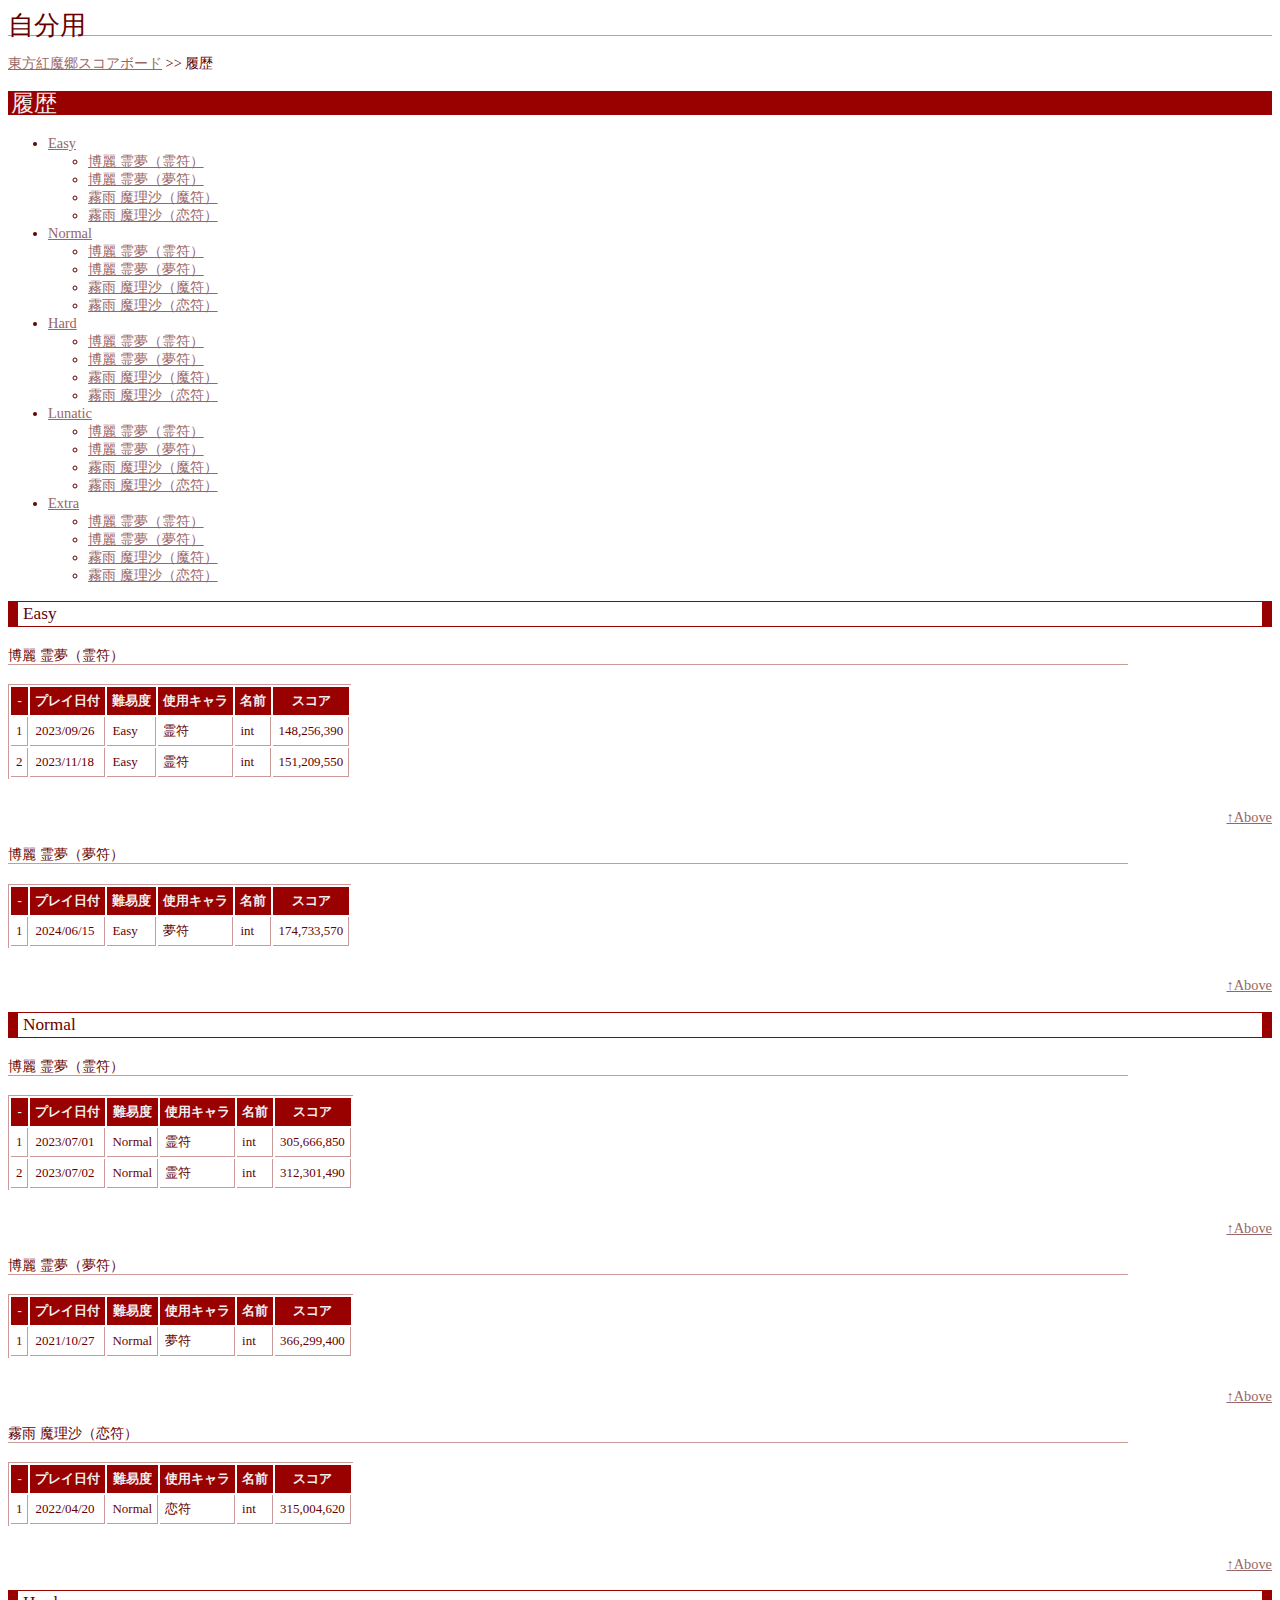
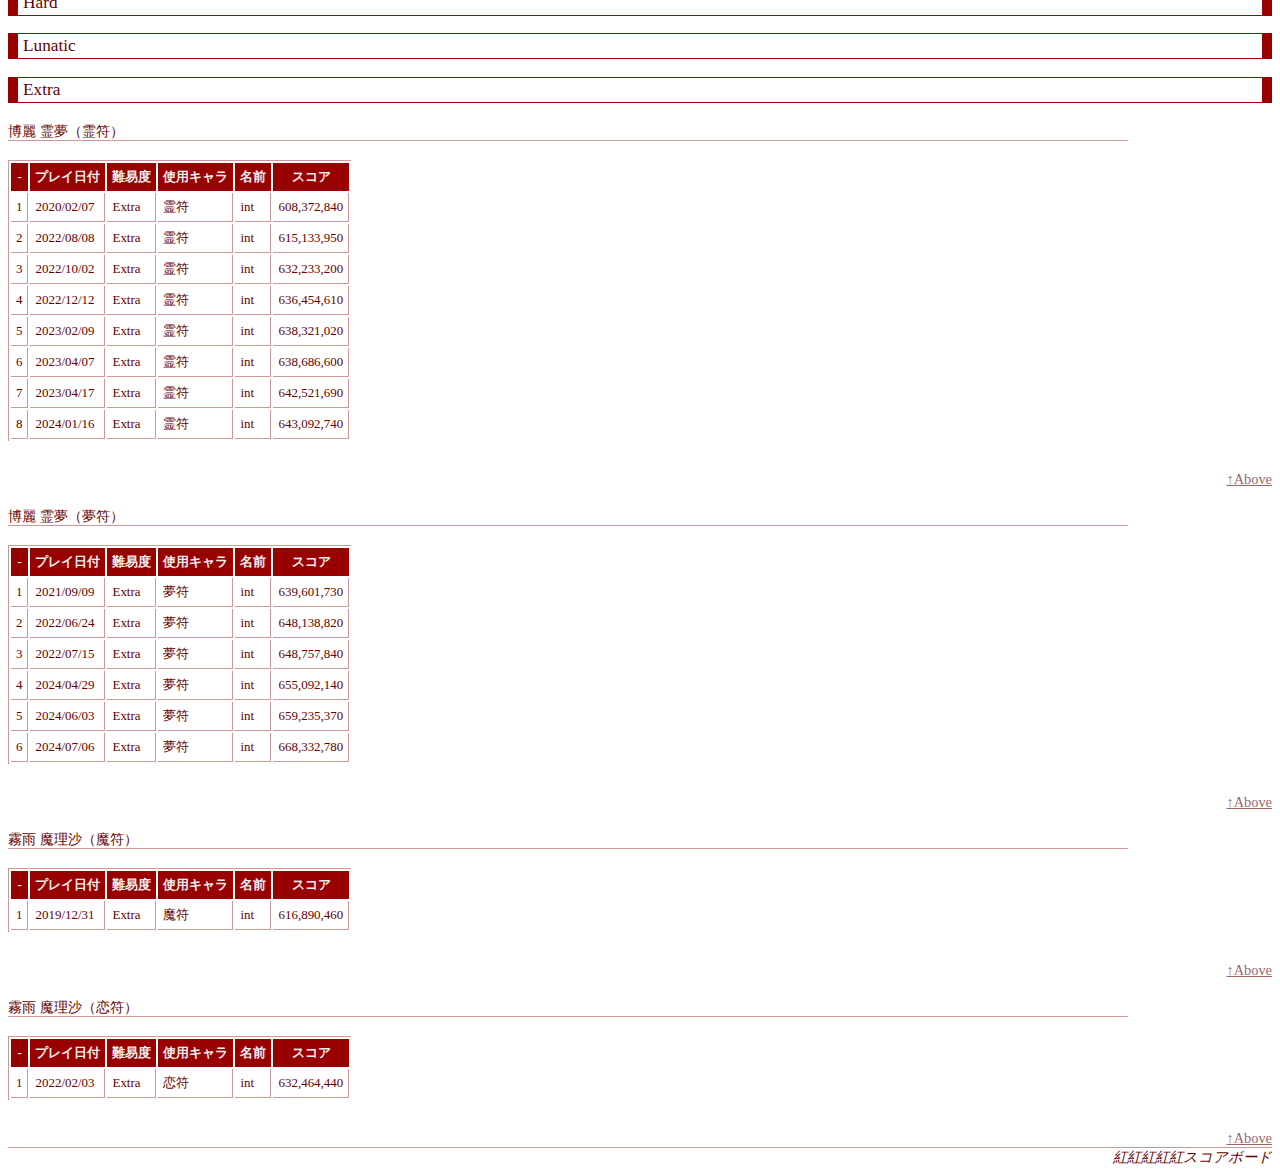
==== commit 894619be: "Ex RB 668" ====
--- a/history6.html
+++ b/history6.html
@@ -395,6 +395,15 @@
 		<td>659,235,370</td>
 	</tr>
 
+	<tr>
+		<td>6</td>
+		<td>2024/07/06</td>
+		<td>Extra</td>
+		<td>夢符</td>
+		<td>int</td>
+		<td>668,332,780</td>
+	</tr>
+
 </table>
 
 <div class="pageNavi"><a href="#top">↑Above</a></div>
